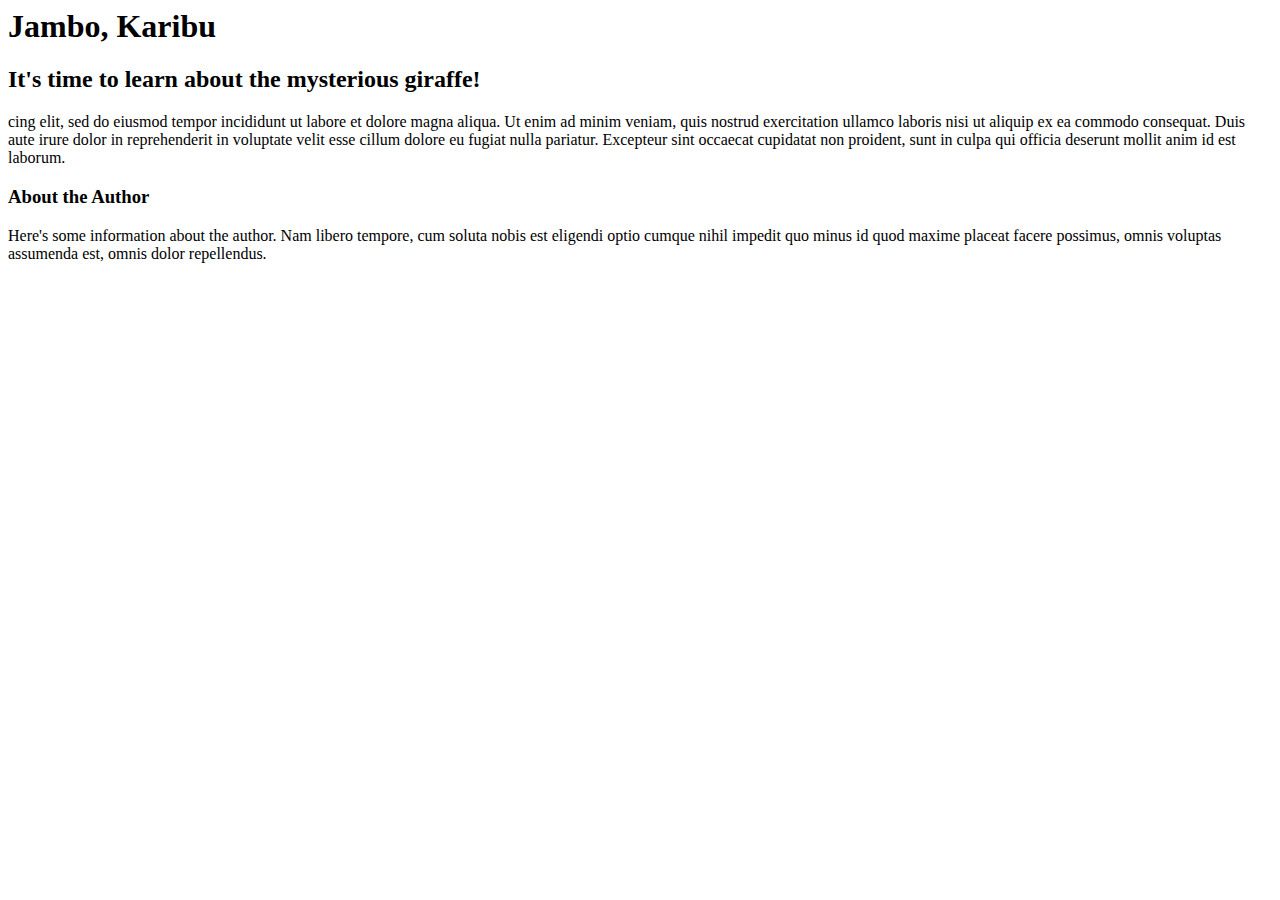
==== agency.html @ 155c60af "add everything" ====
</head>
<title>Happy Trails Agency</title>
  <link href="css/styles.css" rel="stylesheet" type="text/css" media="all">
  <body>
    <h1>Jambo, Karibu</h1>
    <h2>It's time to learn about the mysterious giraffe!</h2>
    cing elit, sed do eiusmod tempor incididunt ut labore et dolore magna aliqua. Ut enim ad minim veniam, quis nostrud exercitation ullamco laboris nisi ut aliquip ex ea commodo consequat. Duis aute irure dolor in reprehenderit in voluptate velit esse cillum dolore eu fugiat nulla pariatur. Excepteur sint occaecat cupidatat non proident, sunt in culpa qui officia deserunt mollit anim id est laborum.</p>
    <h3>About the Author</h3>
    <p>Here's some information about the author. Nam libero tempore, cum soluta nobis est eligendi optio cumque nihil impedit quo minus id quod maxime placeat facere possimus, omnis voluptas assumenda est, omnis dolor repellendus.</p>
  </body>
</html>
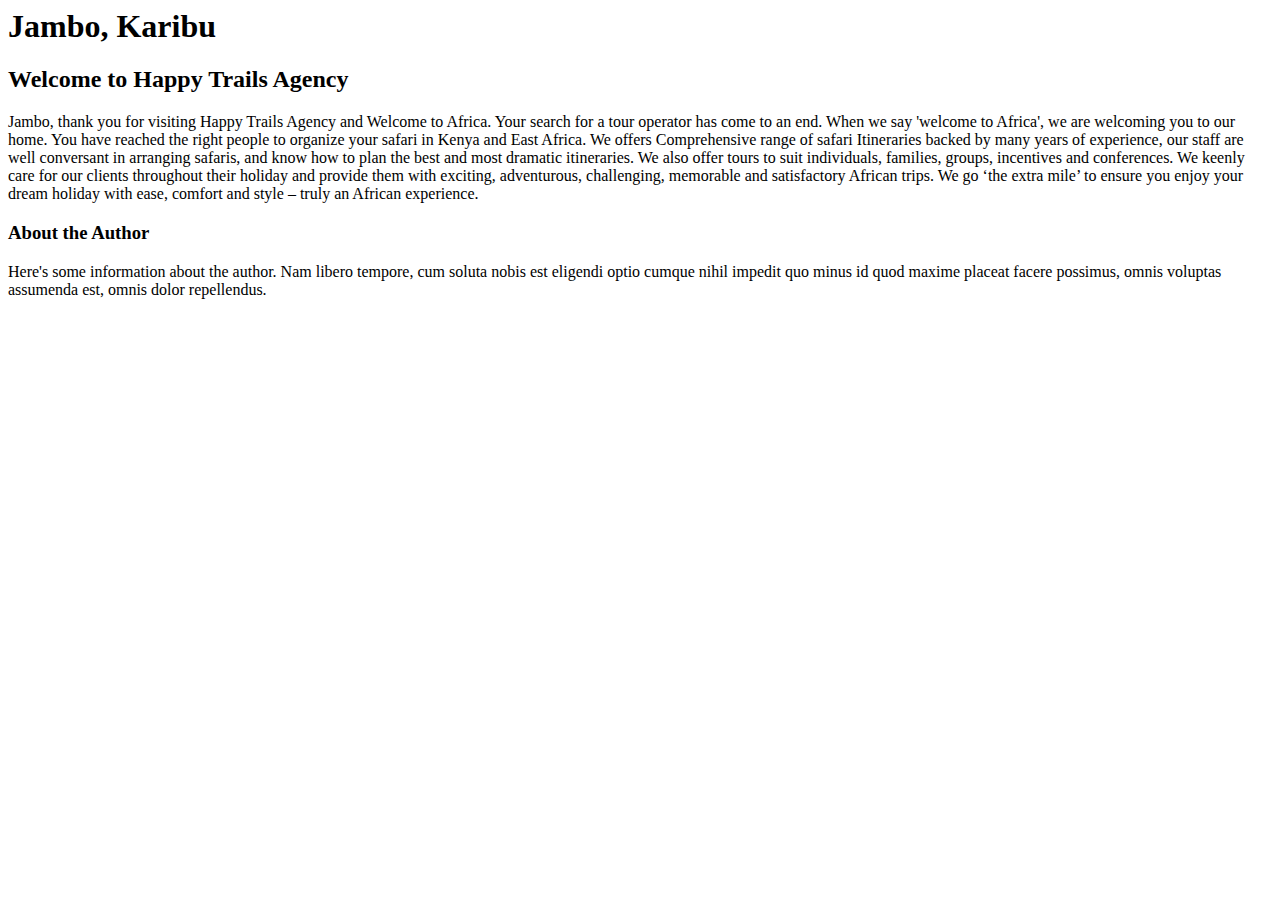
==== commit d886ecf9: "paragraph text" ====
--- a/agency.html
+++ b/agency.html
@@ -2,9 +2,9 @@
 <title>Happy Trails Agency</title>
   <link href="css/styles.css" rel="stylesheet" type="text/css" media="all">
   <body>
-    <h1>Jambo, Karibu</h1>
-    <h2>It's time to learn about the mysterious giraffe!</h2>
-    cing elit, sed do eiusmod tempor incididunt ut labore et dolore magna aliqua. Ut enim ad minim veniam, quis nostrud exercitation ullamco laboris nisi ut aliquip ex ea commodo consequat. Duis aute irure dolor in reprehenderit in voluptate velit esse cillum dolore eu fugiat nulla pariatur. Excepteur sint occaecat cupidatat non proident, sunt in culpa qui officia deserunt mollit anim id est laborum.</p>
+      <h1>Jambo, Karibu</h1>
+      <h2>Welcome to Happy Trails Agency</h2>
+          <p>Jambo, thank you for visiting Happy Trails Agency and Welcome to Africa. Your search for a tour operator has come to an end. When we say 'welcome to Africa', we are welcoming you to our home. You have reached the right people to organize your safari in Kenya and East Africa. We offers Comprehensive range of safari Itineraries backed by many years of experience, our staff are well conversant in arranging safaris, and know how to plan the best and most dramatic itineraries. We also offer tours to suit individuals, families, groups, incentives and conferences. We keenly care for our clients throughout their holiday and provide them with exciting, adventurous, challenging, memorable and satisfactory African trips. We go ‘the extra mile’ to ensure you enjoy your dream holiday with ease, comfort and style – truly an African experience.</p>
     <h3>About the Author</h3>
     <p>Here's some information about the author. Nam libero tempore, cum soluta nobis est eligendi optio cumque nihil impedit quo minus id quod maxime placeat facere possimus, omnis voluptas assumenda est, omnis dolor repellendus.</p>
   </body>
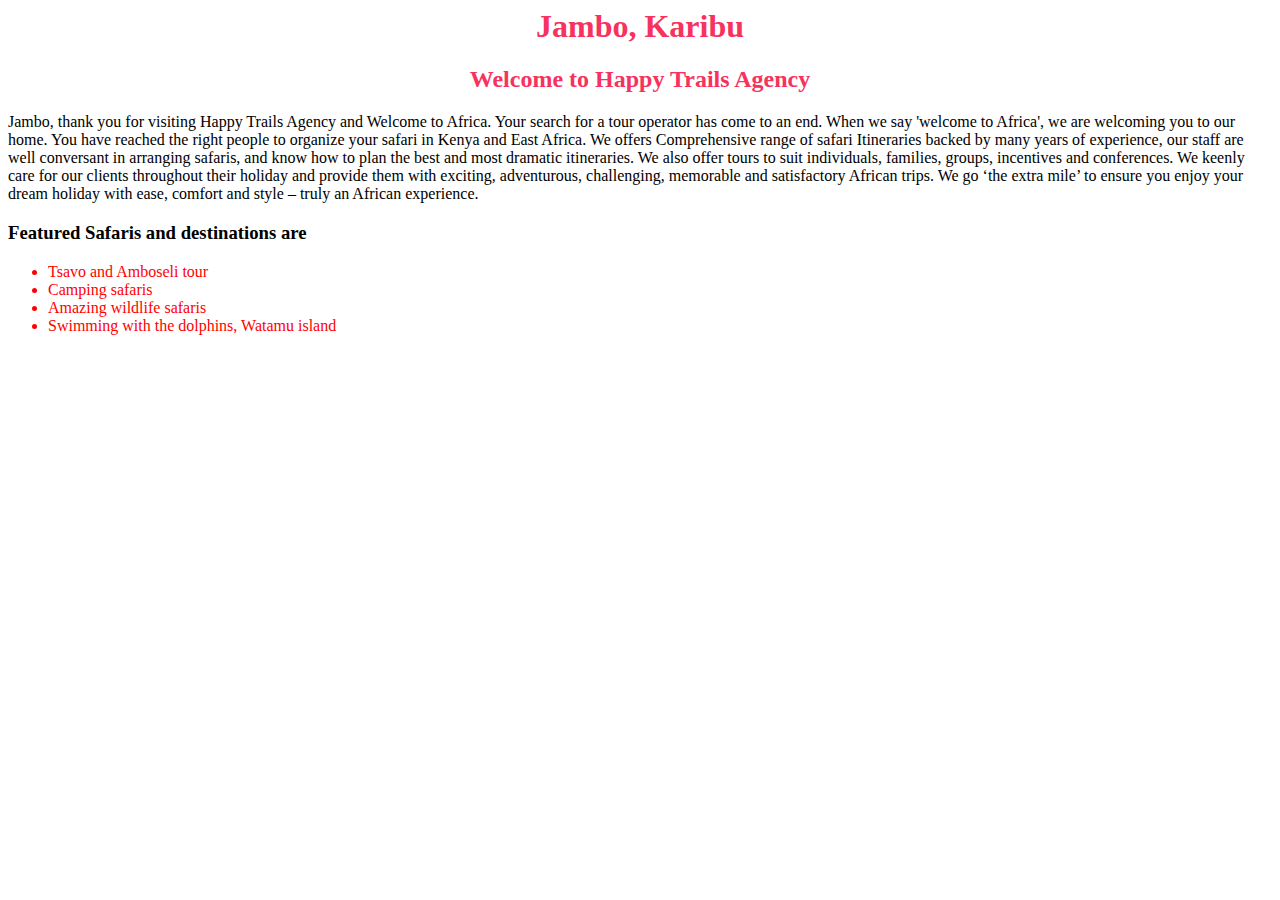
==== commit db28a79e: "Add css styling" ====
--- a/agency.html
+++ b/agency.html
@@ -5,7 +5,13 @@
       <h1>Jambo, Karibu</h1>
       <h2>Welcome to Happy Trails Agency</h2>
           <p>Jambo, thank you for visiting Happy Trails Agency and Welcome to Africa. Your search for a tour operator has come to an end. When we say 'welcome to Africa', we are welcoming you to our home. You have reached the right people to organize your safari in Kenya and East Africa. We offers Comprehensive range of safari Itineraries backed by many years of experience, our staff are well conversant in arranging safaris, and know how to plan the best and most dramatic itineraries. We also offer tours to suit individuals, families, groups, incentives and conferences. We keenly care for our clients throughout their holiday and provide them with exciting, adventurous, challenging, memorable and satisfactory African trips. We go ‘the extra mile’ to ensure you enjoy your dream holiday with ease, comfort and style – truly an African experience.</p>
-    <h3>About the Author</h3>
-    <p>Here's some information about the author. Nam libero tempore, cum soluta nobis est eligendi optio cumque nihil impedit quo minus id quod maxime placeat facere possimus, omnis voluptas assumenda est, omnis dolor repellendus.</p>
+      <h3>Featured Safaris and destinations are </h3>
+        <ul class="text">
+            <li>Tsavo and Amboseli tour</li>
+            <li>Camping safaris</li>
+            <li>Amazing wildlife safaris</li>
+            <li>Swimming with the dolphins, Watamu island</li>
+        </ul>
+
   </body>
 </html>
--- a/css/styles.css
+++ b/css/styles.css
@@ -0,0 +1,20 @@
+h1{
+  text-align: center;
+  color: #f7325e;
+  font-family: fantasy;
+}
+h2{
+  text-align: center;
+  color: #f7325e;
+  font-family: fantasy;
+  }
+
+  h2{
+    text-align: center;
+    color: #f7325e;
+    font-family: fantasy;
+  }
+
+   .text {
+    color:red;
+  }
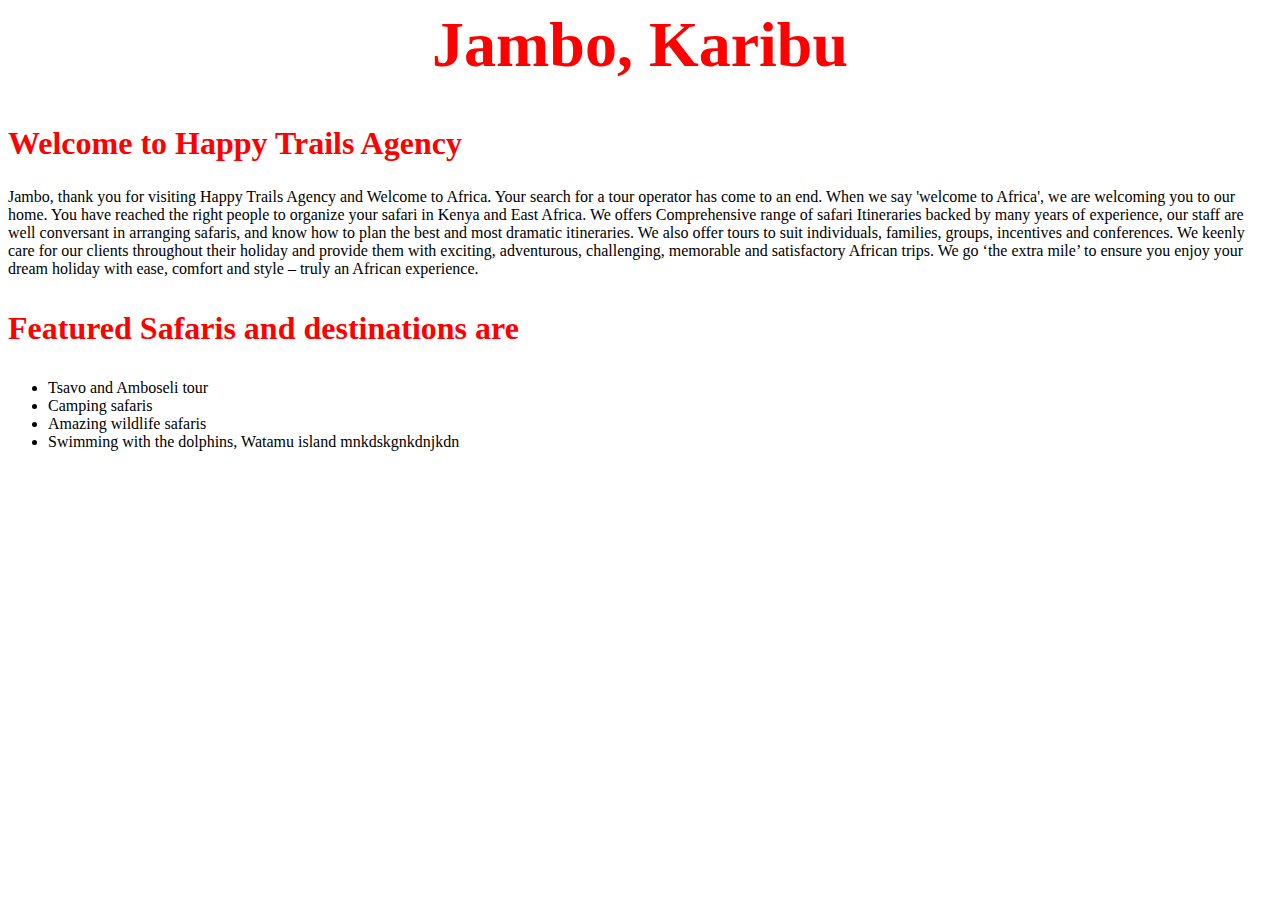
==== commit 0655f360: "font size change for h1,h2,h3" ====
--- a/agency.html
+++ b/agency.html
@@ -1,17 +1,19 @@
 </head>
 <title>Happy Trails Agency</title>
   <link href="css/styles.css" rel="stylesheet" type="text/css" media="all">
+  <meta charset="UTF-8">
+  <meta name="viewport" content="width=device-width, initial-scale=1">
   <body>
-      <h1>Jambo, Karibu</h1>
-      <h2>Welcome to Happy Trails Agency</h2>
+      <h1 class="text"><strong>Jambo, Karibu</strong></h1>
+      <h2><strong>Welcome to Happy Trails Agency</strong></h2>
           <p>Jambo, thank you for visiting Happy Trails Agency and Welcome to Africa. Your search for a tour operator has come to an end. When we say 'welcome to Africa', we are welcoming you to our home. You have reached the right people to organize your safari in Kenya and East Africa. We offers Comprehensive range of safari Itineraries backed by many years of experience, our staff are well conversant in arranging safaris, and know how to plan the best and most dramatic itineraries. We also offer tours to suit individuals, families, groups, incentives and conferences. We keenly care for our clients throughout their holiday and provide them with exciting, adventurous, challenging, memorable and satisfactory African trips. We go ‘the extra mile’ to ensure you enjoy your dream holiday with ease, comfort and style – truly an African experience.</p>
-      <h3>Featured Safaris and destinations are </h3>
+      <h3><strong>Featured Safaris and destinations are</strong></h3>
         <ul class="text">
             <li>Tsavo and Amboseli tour</li>
             <li>Camping safaris</li>
             <li>Amazing wildlife safaris</li>
-            <li>Swimming with the dolphins, Watamu island</li>
+            <li class="text">Swimming with the dolphins, Watamu island mnkdskgnkdnjkdn</li>
         </ul>
+  </body>
 
-  </body>
 </html>
--- a/css/styles.css
+++ b/css/styles.css
@@ -1,20 +1,27 @@
-h1{
+h1 {
   text-align: center;
-  color: #f7325e;
-  font-family: fantasy;
-}
-h2{
-  text-align: center;
-  color: #f7325e;
-  font-family: fantasy;
+  color: red;
+  font-size: 4em;
   }
 
-  h2{
-    text-align: center;
-    color: #f7325e;
-    font-family: fantasy;
-  }
+  h2 {
+    text-align: left;
+    color: red;
+    font-size: 2em;
+    }
 
-   .text {
-    color:red;
-  }
+    h3{
+      text-align: left;
+      color: red;
+      font-size: 2em;
+      }
+
+
+
+
+body{
+  background-image: url(https://media.giphy.com/media/xULW8ppNg4FI8VquKA/source.gif);
+  background-size: cover;
+  background-repeat: no-repeat;
+  font-family: "Times New Roman", Georgia, Serif;
+}
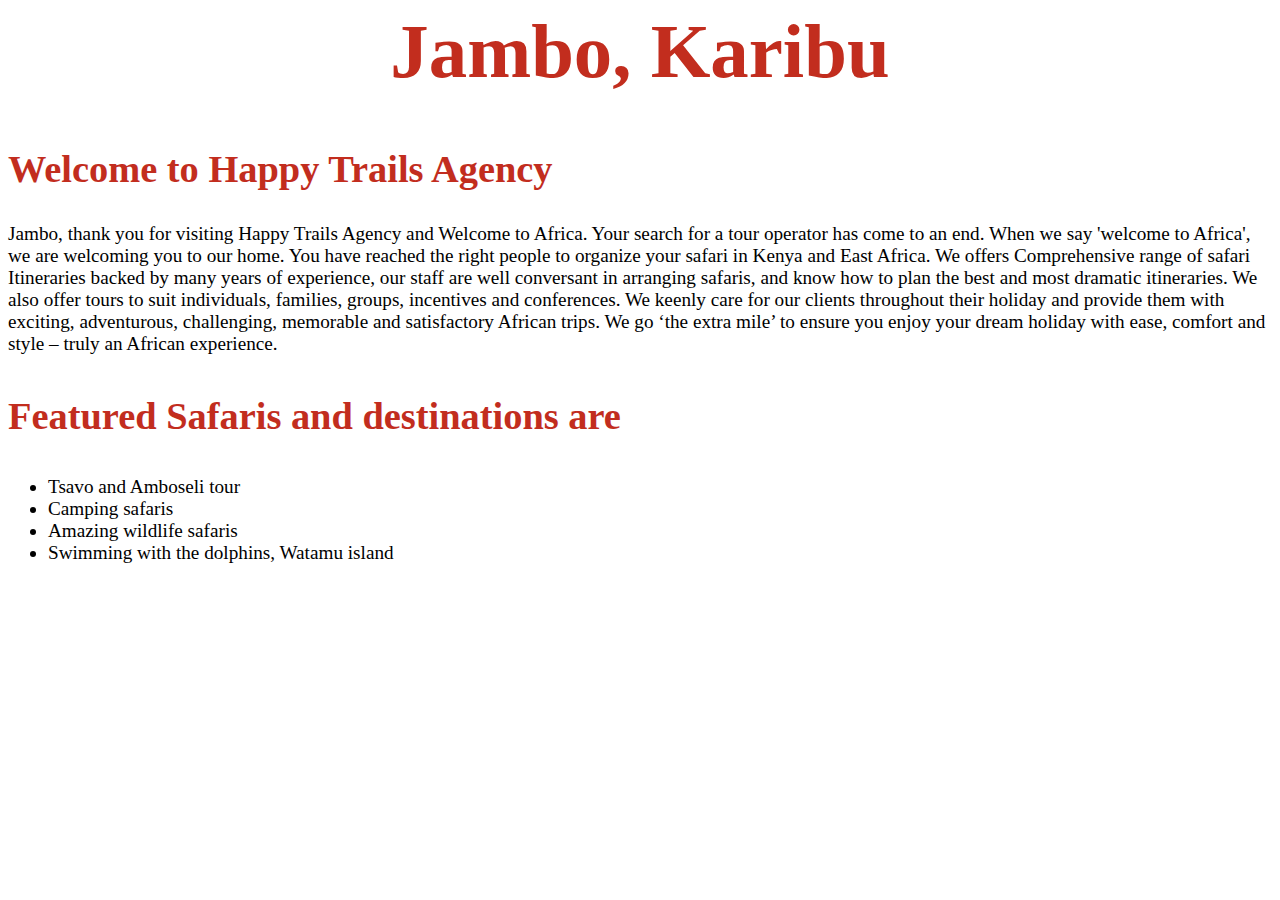
==== commit 8b782518: "body text size change" ====
--- a/agency.html
+++ b/agency.html
@@ -12,7 +12,7 @@
             <li>Tsavo and Amboseli tour</li>
             <li>Camping safaris</li>
             <li>Amazing wildlife safaris</li>
-            <li class="text">Swimming with the dolphins, Watamu island mnkdskgnkdnjkdn</li>
+            <li class="text">Swimming with the dolphins, Watamu island</li>
         </ul>
   </body>
 
--- a/css/styles.css
+++ b/css/styles.css
@@ -1,18 +1,18 @@
 h1 {
   text-align: center;
-  color: red;
+  color: #C22D1E;
   font-size: 4em;
   }
 
   h2 {
     text-align: left;
-    color: red;
+    color: #C22D1E;
     font-size: 2em;
     }
 
     h3{
       text-align: left;
-      color: red;
+      color: #C22D1E;
       font-size: 2em;
       }
 
@@ -24,4 +24,6 @@
   background-size: cover;
   background-repeat: no-repeat;
   font-family: "Times New Roman", Georgia, Serif;
+  color:black;
+  font-size: 1.2em;
 }
